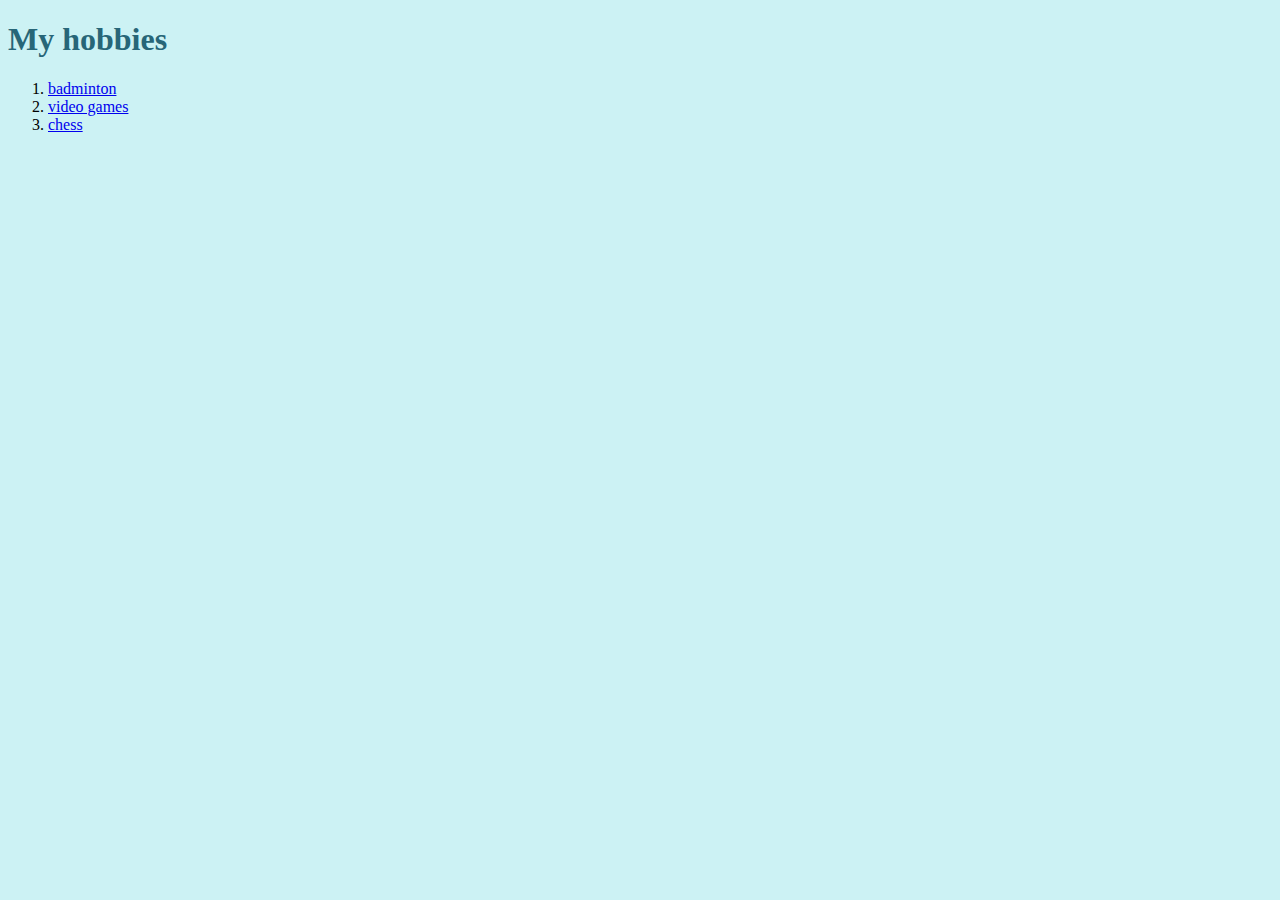
==== hobbies.html @ 05f199d2 "Add files via upload" ====
<!DOCTYPE html>
<html lang="en" dir="ltr">

<head>
  <meta charset="utf-8">
  <title>My hobbies</title>
  <link rel="stylesheet" href="css/styles1.css">
</head>

<body>
  <h1>My hobbies</h1>
  <ol>
    <li><a
        href="https://www.google.com/search?sxsrf=ALeKk02N-jhrY69CQ90Ws_xRiJp33Aox_A%3A1613971643268&ei=u0AzYKf6D4Lb9QPSkZPABg&q=badminton&oq=badminton&gs_lcp=[base64]&sclient=gws-wiz&ved=0ahUKEwjnw-Xz4PzuAhWCbX0KHdLIBGgQ4dUDCA0&uact=5">badminton</a>
    </li>
    <li><a href="https://www.google.com/search?q=video+games&oq=video+games&aqs=chrome..69i57j0j0i433l2j0j0i433l3.2411j0j7&sourceid=chrome&ie=UTF-8">video games</a></li>
    <li><a
        href="https://www.google.com/search?sxsrf=ALeKk02QI5MVDzdzQ7iWRDps4ZWxgECZFA%3A1613971675114&ei=20AzYKzABsm7rQG_p6uIDg&q=chess&oq=chess&gs_lcp=[base64]&sclient=gws-wiz&ved=0ahUKEwjsmf2C4fzuAhXJXSsKHb_TCuEQ4dUDCA0&uact=5">chess</a>
    </li>
  </ol>

</body>

</html>
---- css/styles1.css ----
body{
  background-color: #ccf2f4;
}
  hr{

    border-style: none;
    background-color: white;
    height: 1px;
    width: 100%;
  }
  h1{
    color: #276678;
  }
  h3{
    color: #276678;
  }
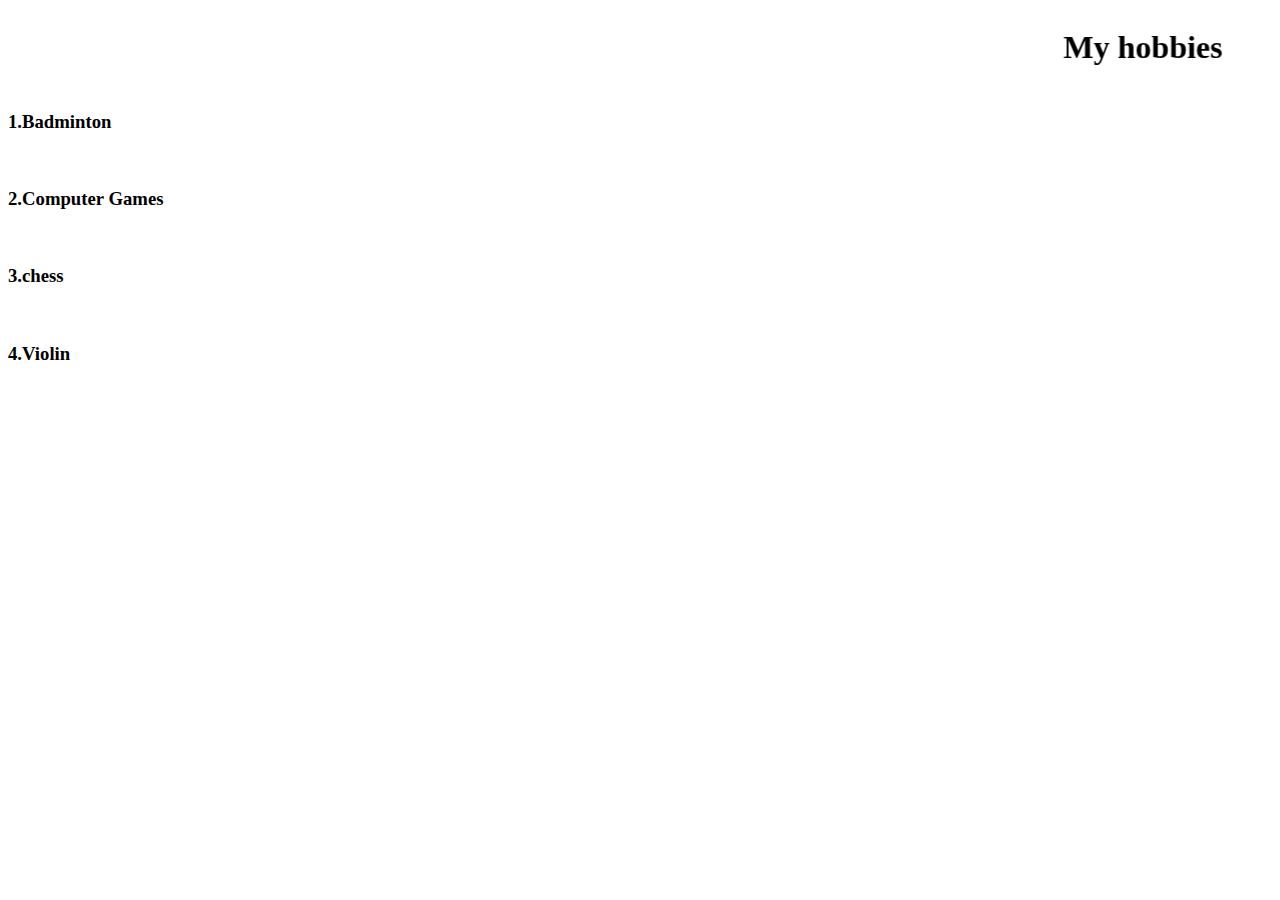
==== commit 1d08019d: "Update hobbies.html" ====
--- a/hobbies.html
+++ b/hobbies.html
@@ -4,20 +4,19 @@
 <head>
   <meta charset="utf-8">
   <title>My hobbies</title>
-  <link rel="stylesheet" href="css/styles1.css">
+  <link rel="stylesheet" href="styles1.css">
 </head>
 
 <body>
-  <h1>My hobbies</h1>
-  <ol>
-    <li><a
-        href="https://www.google.com/search?sxsrf=ALeKk02N-jhrY69CQ90Ws_xRiJp33Aox_A%3A1613971643268&ei=u0AzYKf6D4Lb9QPSkZPABg&q=badminton&oq=badminton&gs_lcp=[base64]&sclient=gws-wiz&ved=0ahUKEwjnw-Xz4PzuAhWCbX0KHdLIBGgQ4dUDCA0&uact=5">badminton</a>
-    </li>
-    <li><a href="https://www.google.com/search?q=video+games&oq=video+games&aqs=chrome..69i57j0j0i433l2j0j0i433l3.2411j0j7&sourceid=chrome&ie=UTF-8">video games</a></li>
-    <li><a
-        href="https://www.google.com/search?sxsrf=ALeKk02QI5MVDzdzQ7iWRDps4ZWxgECZFA%3A1613971675114&ei=20AzYKzABsm7rQG_p6uIDg&q=chess&oq=chess&gs_lcp=[base64]&sclient=gws-wiz&ved=0ahUKEwjsmf2C4fzuAhXJXSsKHb_TCuEQ4dUDCA0&uact=5">chess</a>
-    </li>
-  </ol>
+  
+    <marquee behavior="alternate"><h1>My hobbies</h1> 
+    </marquee>
+<div class="example3">
+  <h3>1.Badminton</h3><br>
+  <h3>2.Computer Games</h3><br>
+  <h3>3.chess</h3><br>
+<h3>4.Violin</h3>
+</div>
 
 </body>
 
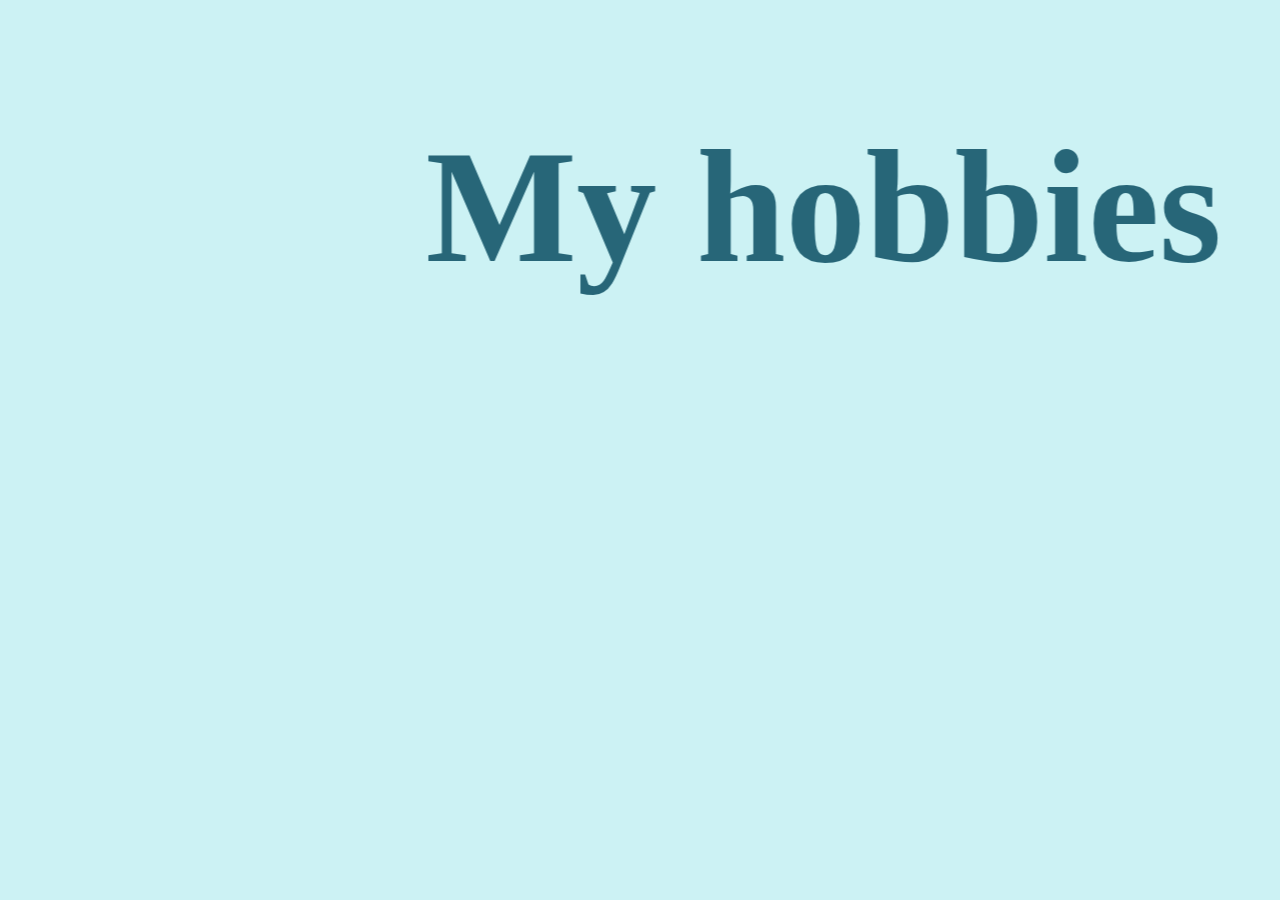
==== commit fee1440d: "Update hobbies.html" ====
--- a/hobbies.html
+++ b/hobbies.html
@@ -4,7 +4,7 @@
 <head>
   <meta charset="utf-8">
   <title>My hobbies</title>
-  <link rel="stylesheet" href="styles1.css">
+  <link rel="stylesheet" href="css/styles1.css">
 </head>
 
 <body>
--- a/css/styles1.css
+++ b/css/styles1.css
@@ -0,0 +1,71 @@
+body{
+  background-color: #ccf2f4;
+font-family: 'Sacramento', cursive;
+}
+ 
+  h1{
+font-size:10rem;
+
+    color: #276678;
+  }
+  h3{
+    color: #276678;
+  }
+
+.example3 {
+font-family:
+ height: 100px;	
+ overflow: hidden;
+ position: relative;
+}
+.example3 h3 {
+ 
+ width: 100%;
+ height: 100%;
+ margin: 0;
+ line-height: 100%;
+ text-align: center;
+ /* Starting position */
+ -moz-transform:translateX(100%);
+ -webkit-transform:translateX(100%);	
+ transform:translateX(100%);
+ /* Apply animation to this element */	
+ -moz-animation: example3 10s ease infinite;
+ -webkit-animation: example3 10s ease infinite;
+ animation: example3 10s ease infinite;
+}
+/* Move it (define the animation) */
+@-moz-keyframes example3 {
+ 0%   { -moz-transform: translateX(100%); }
+ 40%   { -moz-transform: translateX(0%); }
+ 60%   { -moz-transform: translateX(0%); }
+ 100% { -moz-transform: translateX(-100%); }
+}
+@-webkit-keyframes example3 {
+ 0%   { -webkit-transform: translateX(100%); }
+ 40%   { -webkit-transform: translateX(0%); }
+ 60%   { -webkit-transform: translateX(0%); }
+ 100% { -webkit-transform: translateX(-100%); }
+}
+@keyframes example3 {
+ 0%   { 
+ -moz-transform: translateX(100%); /* Firefox bug fix */
+ -webkit-transform: translateX(100%); /* Firefox bug fix */
+ transform: translateX(100%); 		
+ }
+ 40%   { 
+ -moz-transform: translateX(0%); /* Firefox bug fix */
+ -webkit-transform: translateX(0%); /* Firefox bug fix */
+ transform: translateX(0%); 		
+ }
+ 60%   { 
+ -moz-transform: translateX(0%); /* Firefox bug fix */
+ -webkit-transform: translateX(0%); /* Firefox bug fix */
+ transform: translateX(0%); 		
+ }
+ 100% { 
+ -moz-transform: translateX(-100%); /* Firefox bug fix */
+ -webkit-transform: translateX(-100%); /* Firefox bug fix */
+ transform: translateX(-100%); 
+ }
+}
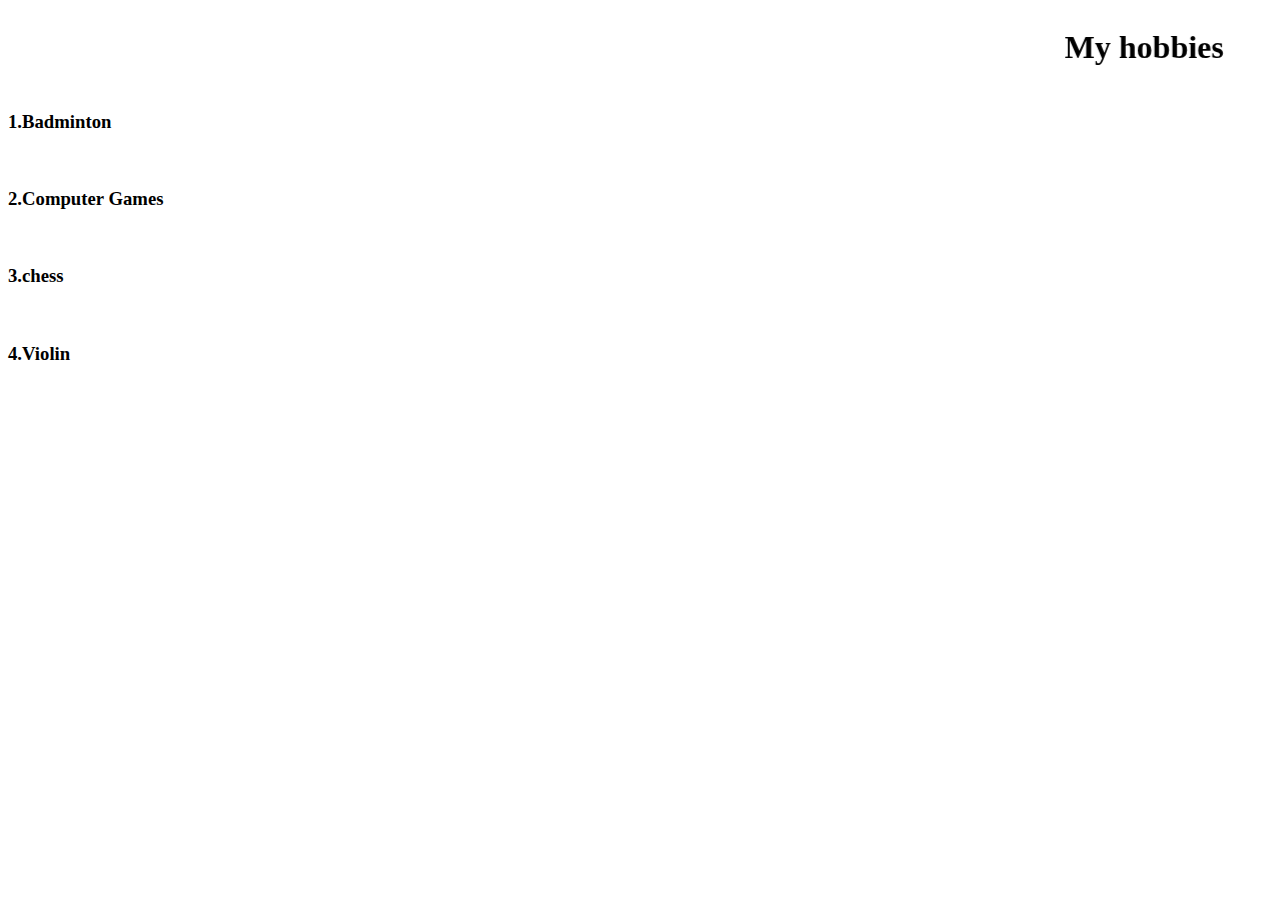
==== commit d73c0df2: "Add files via upload" ====
--- a/hobbies.html
+++ b/hobbies.html
@@ -8,8 +8,8 @@
 </head>
 
 <body>
-  
-    <marquee behavior="alternate"><h1>My hobbies</h1> 
+
+    <marquee behavior="alternate"><h1>My hobbies</h1>
     </marquee>
 <div class="example3">
   <h3>1.Badminton</h3><br>
